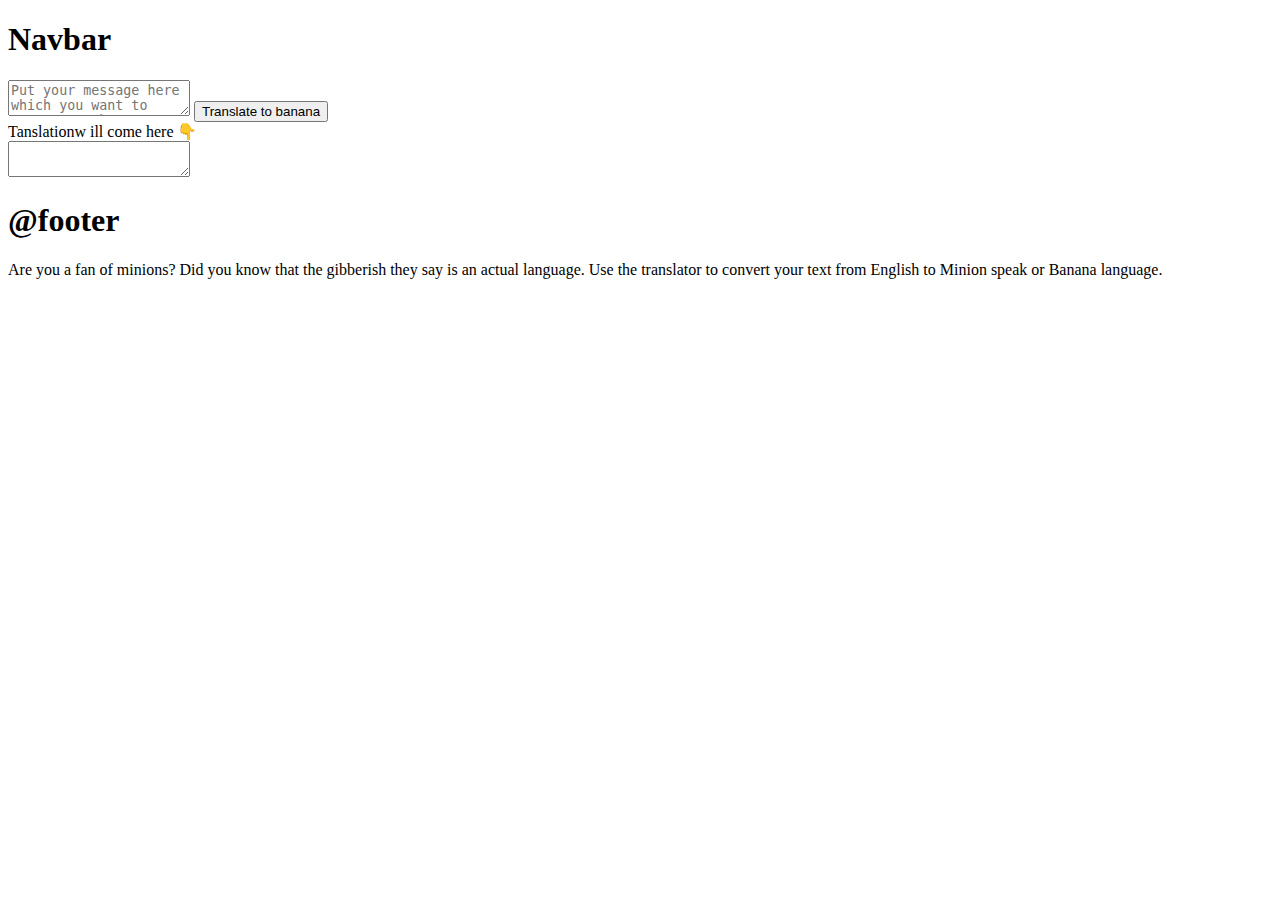
==== componentlib.html @ 583dd00d "added component library" ====
<!DOCTYPE html>
<html lang="en">
<head>
    <meta charset="UTF-8">
    <meta name="viewport" content="width=device-width, initial-scale=1.0">
    <title>FuntanslationsApp</title>
</head>
<body>
    <div class="navbar"><h1>Navbar</h1></div>
    
    <textarea placeholder="Put your message here which you want to convert to banana talk" class="textarea"></textarea>

    <button id = "txt-button">Translate to banana</button>
    <div class="">
        Tanslationw ill come here 👇
    </div>
<textarea id="ouput"></textarea>

<footer>
    <div claas="footer"><h1>@footer</h1></div>
    <div class="footer">Are you a fan of minions? Did you know that the gibberish they say is an actual language. Use the translator to convert your text from English to Minion speak or Banana language.</div>
</footer>
</body>
</html>
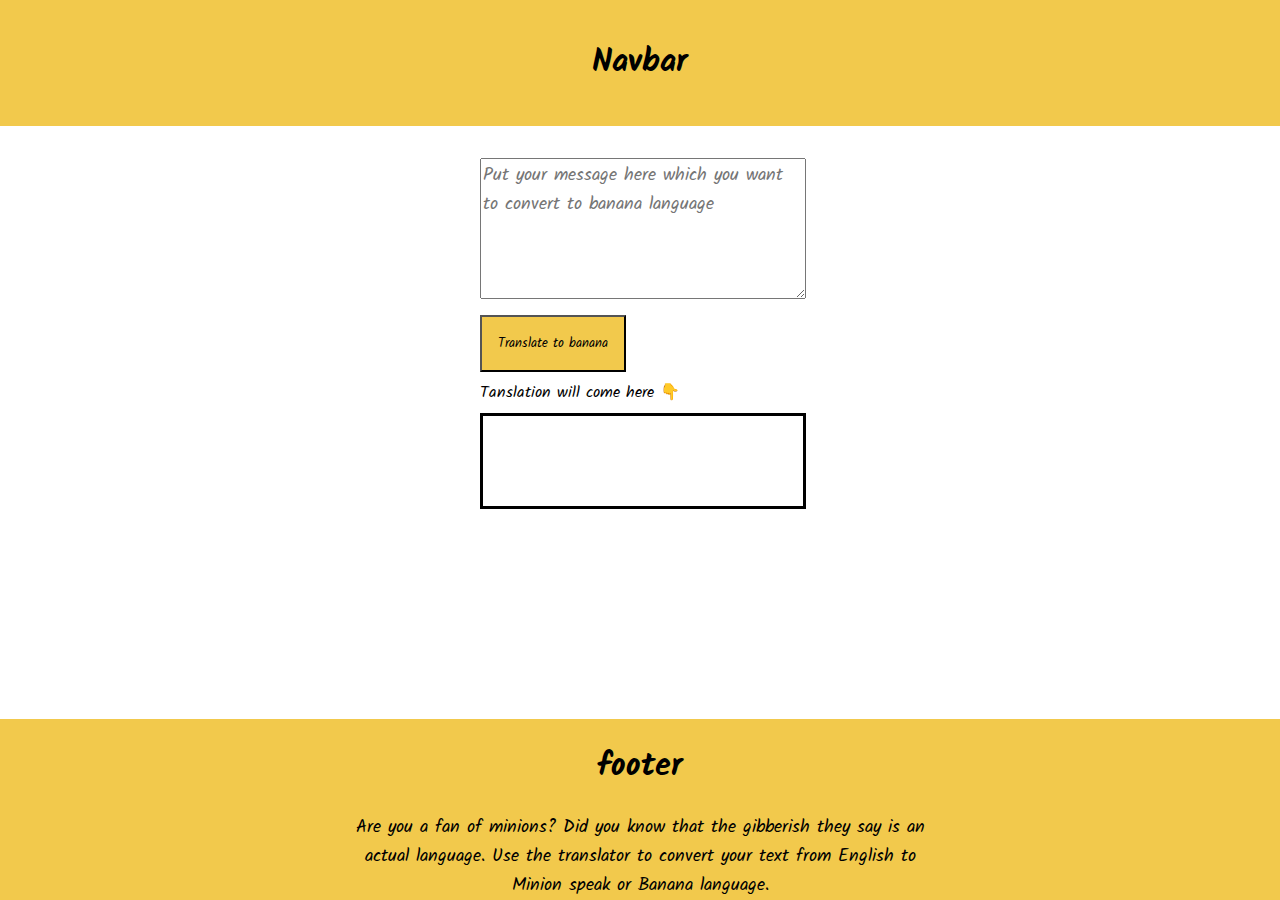
==== commit 10976f7f: "updated componentlib and added styles" ====
--- a/componentlib.html
+++ b/componentlib.html
@@ -4,21 +4,30 @@
     <meta charset="UTF-8">
     <meta name="viewport" content="width=device-width, initial-scale=1.0">
     <title>FuntanslationsApp</title>
+    <link href="styles.css" rel="stylesheet">
 </head>
 <body>
-    <div class="navbar"><h1>Navbar</h1></div>
     
-    <textarea placeholder="Put your message here which you want to convert to banana talk" class="textarea"></textarea>
+    <nav class="navbar">
+    <div ><h1>Navbar</h1></div>
+    </nav>
 
-    <button id = "txt-button">Translate to banana</button>
-    <div class="">
-        Tanslationw ill come here 👇
-    </div>
-<textarea id="ouput"></textarea>
+    <section class="section">
+    
+        <textarea placeholder="Put your message here which you want to convert to banana language" class="textarea"></textarea>
+       
+        <button id = "txt-button">Translate to banana</button>
+            
+        <div>
+            Tanslation will come here 👇
+        </div>
+        <output id="output-area"></output>
 
-<footer>
-    <div claas="footer"><h1>@footer</h1></div>
-    <div class="footer">Are you a fan of minions? Did you know that the gibberish they say is an actual language. Use the translator to convert your text from English to Minion speak or Banana language.</div>
-</footer>
+   </section>
+
+    <footer class="footer">
+        <div ><h1>footer</h1></div>
+        <div class="footer-heading">Are you a fan of minions? Did you know that the gibberish they say is an actual language. Use the translator to convert your text from English to Minion speak or Banana language.</div>
+    </footer>
 </body>
 </html>--- a/styles.css
+++ b/styles.css
@@ -0,0 +1,62 @@
+@import url('https://fonts.googleapis.com/css2?family=Kalam&display=swap');
+
+body{
+    font-family: 'Kalam', cursive;
+    margin: 0px
+}
+
+:root{
+    --primary-color: #F2C94C;
+}
+
+.navbar{
+    background-color: var(--primary-color);
+    text-align: center;
+    padding: 1rem;
+    margin: 0rem 0rem 2rem;
+}
+
+.section{
+    margin: 0rem 30rem;
+    
+}
+
+textarea{
+    font-family: 'Kalam', cursive;
+    width: 100%;
+    height: 15vh;
+    font-size: large;
+}
+
+#txt-button{
+    font-family: 'Kalam', cursive;
+    padding: 1rem;
+    margin: 0.5rem 0rem ;
+    background-color: var(--primary-color);
+   
+}
+
+#output-area{
+    display: block;
+    border: solid;
+    width: 100%;
+    margin: 0.5rem 0rem ;
+    height: 10vh;
+}
+
+.footer{
+    background-color: var(--primary-color);
+    
+    text-align: center;
+    position: fixed;
+    left: 0;
+    bottom: 0;
+    width: 100%;
+    
+}
+
+.footer-heading{
+    font-size: large;
+    max-width: 600px;
+    margin: auto;
+}